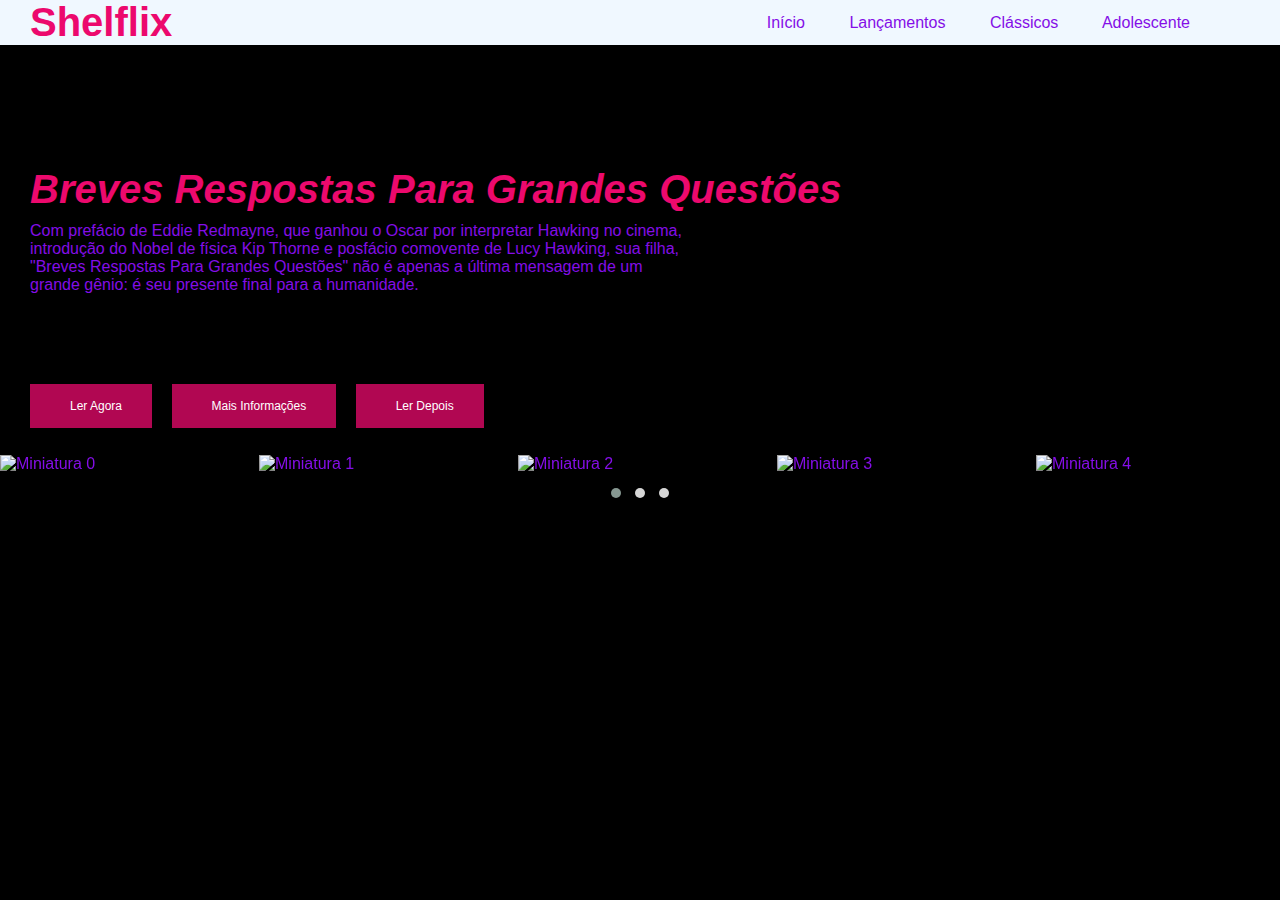
==== Desafio 2 - Recriando o Netflix/index.html @ 2f762720 "Adicionando Desafio Netflix" ====
<!DOCTYPE html>
<html lang="pt-br">
<head>
    <meta charset="UTF-8">
    <meta http-equiv="X-UA-Compatible" content="IE=edge">
    <meta name="viewport" content="width=device-width, initial-scale=1.0">
    <link rel="stylesheet" href="css/style.css">
    <!--Referências Para Criar o Carrossel-->
    <link rel="stylesheet" href="css/owl/owl.carousel.min.css">
    <link rel="stylesheet" href="css/owl/owl.theme.default.min.css">
    <title>Shelflix</title>
</head>
<body>
    <header>
        <div class="container">
            <h2 class="logo">Shelflix</h2>
            <nav>
                <a href="#">Início</a>
                <a href="#">Lançamentos</a>
                <a href="#">Clássicos</a>
                <a href="#">Adolescente</a>
            </nav>
        </div>
    </header>
    <main>
        <div class="principal">
            <div class="container">
                <h3 class="titulo">Breves Respostas Para Grandes Questões</h3>
                <p class="descricao">Com prefácio de Eddie Redmayne, que ganhou o Oscar por interpretar Hawking no cinema, introdução do Nobel de física Kip Thorne e posfácio comovente de Lucy Hawking, sua filha, "Breves Respostas Para Grandes Questões" não é apenas a última mensagem de um grande gênio: é seu presente final para a humanidade.</p>
                <div class="botoes">
                    <button role="button" class="botao">
                        <i class="fa-solid fa-book-open"></i>
                        Ler Agora
                    </button>
                    <button role="button" class="botao">
                        <i class="fa-solid fa-circle-info"></i>
                        Mais Informações
                    </button>
                    <button role="button" class="botao">
                        <i class="fa-solid fa-bookmark"></i>
                        Ler Depois
                    </button>
                </div>
            </div>
        </div>
    </main>
    <div class="carrossel">
        <div class="owl-carousel owl-theme">
            <div class="item">
                <img class="box-livro" src="/img/Hawking.jpg" alt="Miniatura 0">
            </div>
            <div class="item">
                <img class="box-livro" src="/img/mini1.jpg" alt="Miniatura 1">
            </div>
            <div class="item">
                <img class="box-livro" src="/img/mini2.jpg" alt="Miniatura 2">
            </div>
            <div class="item">
                <img class="box-livro" src="/img/mini3.jpg" alt="Miniatura 3">
            </div>
            <div class="item">
                <img class="box-livro" src="/img/mini4.jpg" alt="Miniatura 4">
            </div>
            <div class="item">
                <img class="box-livro" src="/img/mini5.jpg" alt="Miniatura 5">
            </div>
            <div class="item">
                <img class="box-livro" src="/img/mini6.jpg" alt="Miniatura 6">
            </div>
            <div class="item">
                <img class="box-livro" src="/img/mini7.jpg" alt="Miniatura 7">
            </div>
            <div class="item">
                <img class="box-livro" src="/img/mini8.jpg" alt="Miniatura 8">
            </div>
            <div class="item">
                <img class="box-livro" src="/img/mini9.jpg" alt="Miniatura 9">
            </div>
            <div class="item">
                <img class="box-livro" src="/img/mini10.jpg" alt="Miniatura 10">
            </div>
            <div class="item">
                <img class="box-livro" src="/img/mini11.jpg" alt="Miniatura 11">
            </div>
            <div class="item">
                <img class="box-livro" src="/img/mini12.jpg" alt="Miniatura 12">
            </div>
            <div class="item">
                <img class="box-livro" src="/img/mini13.jpg" alt="Miniatura 13">
            </div>
        </div>
    </div>
    <!--Adicionando Referências de Java Script-->
    <script src="https://kit.fontawesome.com/e209197e45.js" crossorigin="anonymous"></script>
    <script src="js/owl/jquery.min.js"></script>
    <script src="js/owl/owl.carousel.min.js"></script>
    <script src="js/owl/main.js"></script>
</body>
</html>
---- Desafio 2 - Recriando o Netflix/css/style.css ----
/*base*/
:root{
    --rosa: #EC096D;
    --violeta: #840EE7;
}

*{
    margin: 0;
    padding: 0;
    box-sizing: border-box;
}

body{
    background-color: black;
    font-family: 'Gill Sans', 'Gill Sans MT', Calibri, 'Trebuchet MS', sans-serif;
    color: var(--violeta);
}

header{
    background-color: aliceblue;
}

.logo{
    color: var(--rosa);
    font-size: 40px;
}

header nav a{
    text-decoration: none;
    color: var(--violeta);
    margin-right: 40px;
}

header nav a:hover{
    color: var(--rosa);
}

header .container{
    margin-right: 50px;
    display: flex;
    flex-direction: row;
    align-items: center;
    justify-content: space-between;
}

/*main*/
.principal{
    font-size: 16px;
    background: linear-gradient(rgba(0,0,0,.50),rgba(0,0,0,.50)100%), url('/img/teoria\ de\ tudo.jpg');
    height: 400px;
    background-size: cover;
    display: flex;
    flex-direction: column;
    justify-content: center;
    align-items: flex-start;
}

.principal .descricao{
    margin-top: 10px;
    margin-bottom: 90px;
    width: 80%;
}

.titulo{
    margin-top: 15%;
    font-size: 40px;
    font-style: italic;
    font-family: 'Trebuchet MS', Arial, sans-serif;
    color: var(--rosa);
}

.botao{
    background-color: rgba(236,9,109,.75);
    border:none;
    color: white;
    padding: 15px 30px;
    margin-right: 15px;
    font-size: 12px;
    cursor: pointer;
    transition: 250ms ease all;
    margin-bottom: 20px;
}

.botao:hover{
    background-color: wheat;
    color: var(--violeta);
}

.botao i{
    margin-right: 10px;
}

.container{
    margin-left: 30px;
}

.principal .container{
    width: 65%;
}
/*div carrossel*/
.box-livro{
    height: 100%;
    width: 100%;
    display: block;
    margin-top: 10px;
}
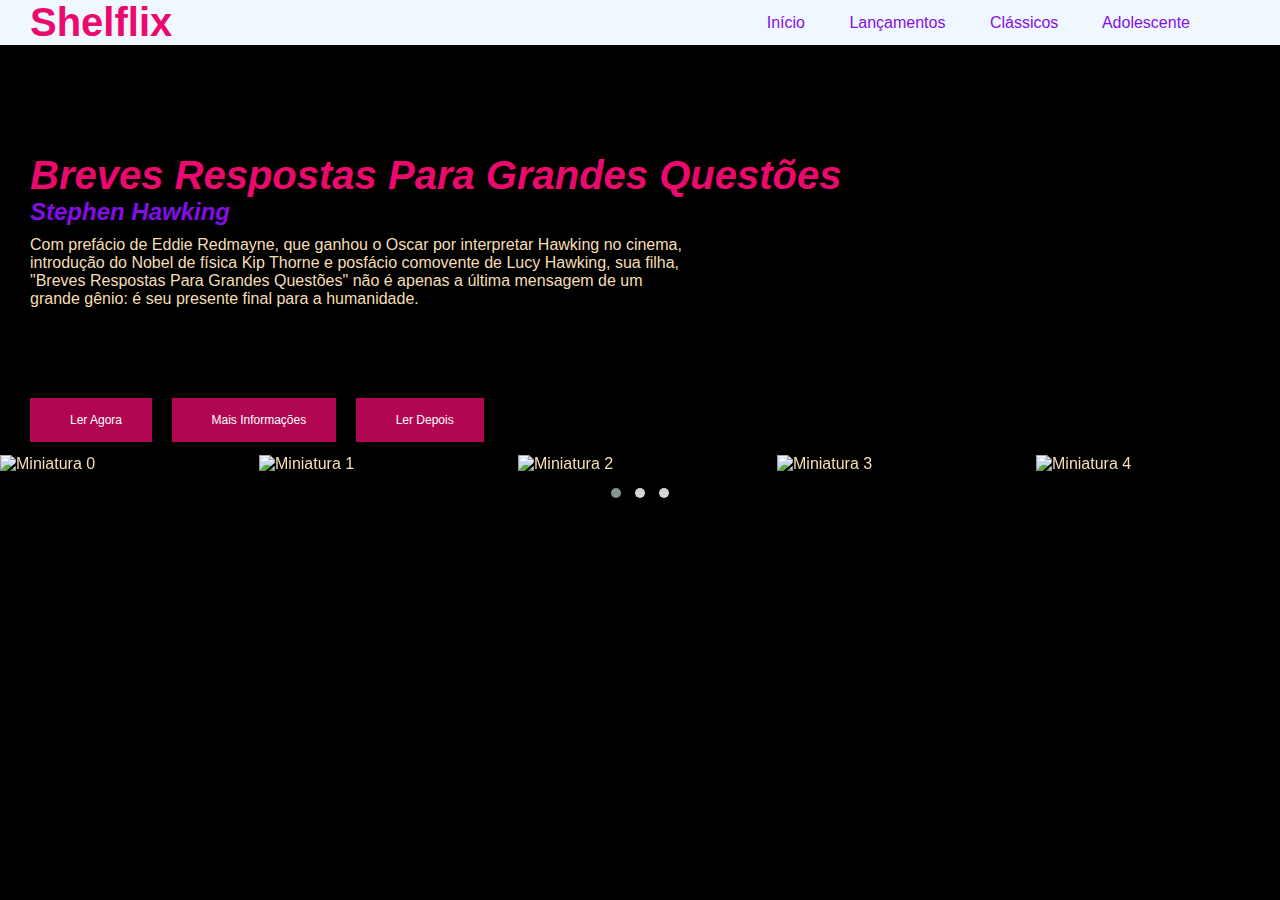
==== commit 13628def: "Conserto Desafio 2" ====
--- a/Desafio 2 - Recriando o Netflix/index.html
+++ b/Desafio 2 - Recriando o Netflix/index.html
@@ -26,6 +26,7 @@
         <div class="principal">
             <div class="container">
                 <h3 class="titulo">Breves Respostas Para Grandes Questões</h3>
+                <h2 class="subtitulo">Stephen Hawking</h2>
                 <p class="descricao">Com prefácio de Eddie Redmayne, que ganhou o Oscar por interpretar Hawking no cinema, introdução do Nobel de física Kip Thorne e posfácio comovente de Lucy Hawking, sua filha, "Breves Respostas Para Grandes Questões" não é apenas a última mensagem de um grande gênio: é seu presente final para a humanidade.</p>
                 <div class="botoes">
                     <button role="button" class="botao">
--- a/Desafio 2 - Recriando o Netflix/css/style.css
+++ b/Desafio 2 - Recriando o Netflix/css/style.css
@@ -13,7 +13,7 @@
 body{
     background-color: black;
     font-family: 'Gill Sans', 'Gill Sans MT', Calibri, 'Trebuchet MS', sans-serif;
-    color: var(--violeta);
+    color: wheat;
 }
 
 header{
@@ -69,6 +69,12 @@
     color: var(--rosa);
 }
 
+.subtitulo{
+    font-style: italic;
+    font-family: 'Trebuchet MS', Arial, sans-serif;
+    color: var(--violeta);
+}
+
 .botao{
     background-color: rgba(236,9,109,.75);
     border:none;
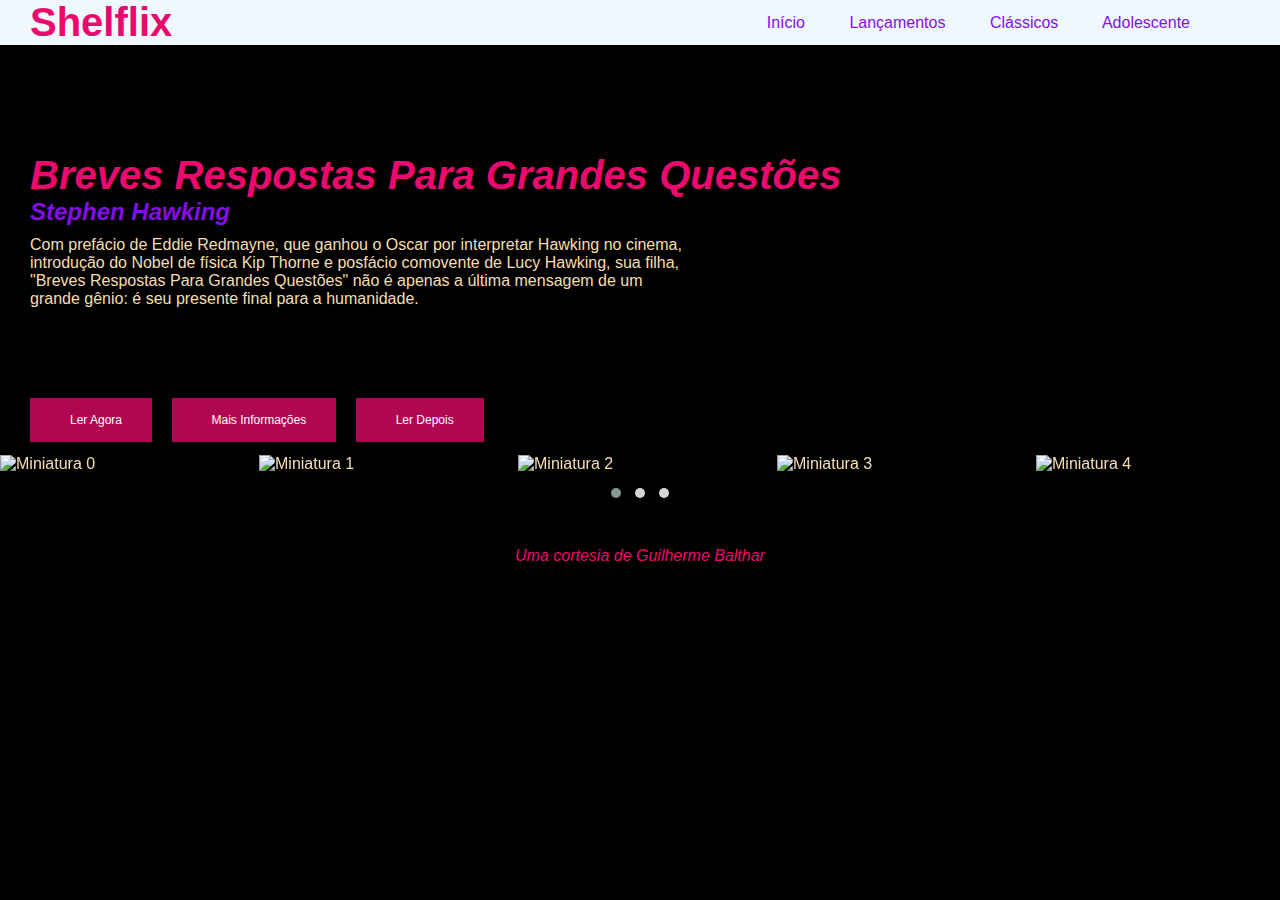
==== commit 74b62103: "Atualização no desafio 2" ====
--- a/Desafio 2 - Recriando o Netflix/index.html
+++ b/Desafio 2 - Recriando o Netflix/index.html
@@ -96,5 +96,8 @@
     <script src="js/owl/jquery.min.js"></script>
     <script src="js/owl/owl.carousel.min.js"></script>
     <script src="js/owl/main.js"></script>
+    <footer>
+        <p class="foot">Uma cortesia de Guilherme Balthar</p>
+    </footer>
 </body>
 </html>--- a/Desafio 2 - Recriando o Netflix/css/style.css
+++ b/Desafio 2 - Recriando o Netflix/css/style.css
@@ -103,6 +103,14 @@
 .principal .container{
     width: 65%;
 }
+
+.foot{
+    font-style: italic;
+    text-align: center;
+    padding: 40px;
+    color: var(--rosa);
+}
+
 /*div carrossel*/
 .box-livro{
     height: 100%;
